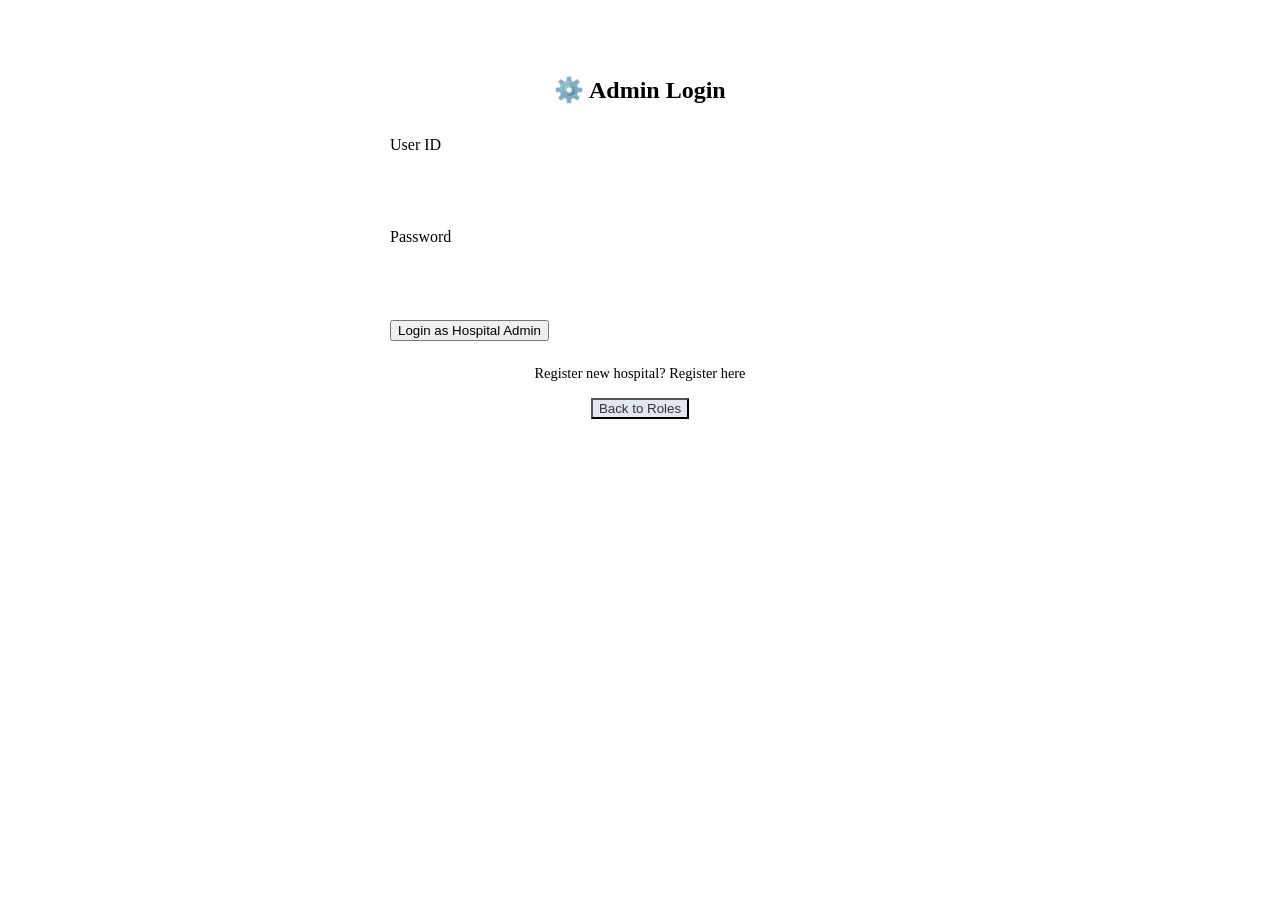
==== web_app/frontend/admin.html @ 0213cc80 "Add files via upload" ====
<!DOCTYPE html>
<html lang="en">

<head>
    <meta charset="UTF-8">
    <meta name="viewport" content="width=device-width, initial-scale=1.0">
    <title>Admin Portal</title>
    <link rel="stylesheet" href="/static/style.css">
    <link href="https://fonts.googleapis.com/css2?family=Inter:wght@400;500;600;700&display=swap" rel="stylesheet">
    <style>
        .auth-container {
            background: var(--bg-card);
            padding: 3rem;
            border-radius: 16px;
            box-shadow: var(--shadow-md);
            width: 100%;
            max-width: 500px;
            margin: 0 auto;
        }

        .form-group {
            margin-bottom: 1.5rem;
            text-align: left;
        }

        .form-group label {
            display: block;
            margin-bottom: 0.5rem;
            font-weight: 500;
            color: var(--text-primary);
        }

        .form-group input {
            width: 100%;
            padding: 0.75rem;
            border: 1px solid var(--border);
            border-radius: 8px;
            font-size: 1rem;
        }

        .text-center {
            text-align: center;
        }

        .text-link {
            color: var(--color-admin);
            cursor: pointer;
            text-decoration: none;
            font-weight: 500;
        }

        .hidden {
            display: none;
        }

        .dash-container {
            max-width: 1200px;
            width: 100%;
            margin: 0 auto;
        }

        .tabs {
            display: flex;
            gap: 1rem;
            margin-bottom: 2rem;
            border-bottom: 1px solid var(--border);
            padding-bottom: 1rem;
            overflow-x: auto;
        }

        .tab {
            padding: 0.5rem 1rem;
            cursor: pointer;
            font-weight: 500;
            color: var(--text-muted);
            border-radius: 8px;
            white-space: nowrap;
        }

        .tab:hover,
        .tab.active {
            background: rgba(139, 92, 246, 0.1);
            color: var(--color-admin);
        }

        .stat-card {
            background: var(--bg-main);
            padding: 1.5rem;
            border-radius: 12px;
            margin-bottom: 1rem;
        }

        .row-space {
            display: flex;
            justify-content: space-between;
            align-items: center;
        }
    </style>
</head>

<body>
    <div id="app" class="fade-in">
        <div id="auth-view" class="auth-container">
            <h2 class="text-center" style="margin-bottom: 2rem;" id="auth-title">⚙️ Admin Login</h2>
            <div id="login-form">
                <div class="form-group"><label>User ID</label><input type="text" id="login-userid"></div>
                <div class="form-group"><label>Password</label><input type="password" id="login-pwd"></div>
                <button class="btn btn-admin" onclick="doLogin()">Login as Hospital Admin</button>
                <p class="text-center" style="margin-top: 1.5rem; font-size: 0.9rem;">Register new hospital? <span
                        class="text-link" onclick="toggleAuth('register')">Register here</span></p>
                <div class="text-center" style="margin-top: 1rem;"><button class="btn"
                        style="background:#e2e8f0; color:#333;" onclick="location.href='/'">Back to Roles</button></div>
            </div>
            <div id="register-form" class="hidden">
                <div class="form-group"><label>Hospital Name</label><input type="text" id="reg-name"></div>
                <div class="form-group"><label>Address Label</label><input type="text" id="reg-address"></div>
                <div style="display:flex; gap:1rem;">
                    <div class="form-group" style="flex:1;"><label>Latitude</label><input type="text" id="reg-lat"
                            placeholder="e.g. 19.0760"></div>
                    <div class="form-group" style="flex:1;"><label>Longitude</label><input type="text" id="reg-lon"
                            placeholder="e.g. 72.8777"></div>
                </div>
                <div class="form-group"><label>Contact No</label><input type="text" id="reg-contact"></div>
                <div class="form-group"><label>User ID</label><input type="text" id="reg-userid"></div>
                <div style="display:flex; gap:1rem;">
                    <div class="form-group" style="flex:1;"><label>Password</label><input type="password" id="reg-pwd">
                    </div>
                    <div class="form-group" style="flex:1;"><label>Confirm</label><input type="password" id="reg-cpwd">
                    </div>
                </div>
                <button class="btn btn-admin" onclick="init_doRegister()">Register Hospital</button>
                <p class="text-center" style="margin-top: 1.5rem; font-size: 0.9rem;">Already registered? <span
                        class="text-link" onclick="toggleAuth('login')">Login here</span></p>
            </div>
            <div id="otp-form" class="hidden">
                <p style="margin-bottom:1rem; color:var(--text-muted); text-align:center;">An OTP was sent to your
                    email.</p>
                <div class="form-group"><label>Enter 6-Digit OTP</label><input type="text" id="reg-otp"></div>
                <button class="btn btn-admin" onclick="verifyAdminOTP()">Verify & Complete</button>
                <div class="text-center" style="margin-top: 1rem;"><span class="text-link"
                        onclick="toggleAuth('register')">Cancel</span></div>
            </div>
        </div>

        <div id="dashboard-view" class="dash-container hidden">
            <div class="auth-container" style="max-width: 100%;">
                <div class="row-space" style="margin-bottom: 2rem;">
                    <h2>⚙️ <span id="dash-name">Hospital</span> Admin</h2>
                    <button class="btn" style="background:#e2e8f0; color:#333; width: auto;"
                        onclick="logout()">Logout</button>
                </div>

                <div class="tabs">
                    <div class="tab active" onclick="switchTab('patients-admitted')">Admitted Patients</div>
                    <div class="tab" onclick="switchTab('patients-discharged')">Discharged Patients</div>
                    <div class="tab" onclick="switchTab('fleet')">Driver Fleet</div>
                    <div class="tab" onclick="switchTab('management')">Hospital Management</div>
                    <div class="tab" onclick="switchTab('account')">Account</div>
                </div>

                <!-- ADMITTED PATIENTS -->
                <div id="tab-patients-admitted" style="padding: 1rem;">
                    <div class="row-space">
                        <h3>Active Admissions</h3>
                        <button class="btn btn-admin" style="width:auto; padding:0.5rem 1rem;"
                            onclick="openOfflineAdmission()">+ Offline Admission</button>
                    </div>
                    <!-- Offline form -->
                    <div id="offline-form" class="stat-card hidden"
                        style="border:1px solid var(--color-admin); margin-top:1rem;">
                        <h4>Offline Admission</h4>
                        <div style="display:flex; flex-direction:column; gap:0.5rem; margin-top:1rem;">
                            <div style="display:flex; gap:1rem;">
                                <input type="text" id="off-name" placeholder="Patient Full Name" class="form-group"
                                    style="margin:0; flex:1;">
                                <input type="email" id="off-email" placeholder="Patient Email" class="form-group"
                                    style="margin:0; flex:1;">
                            </div>
                            <div style="display:flex; gap:1rem; align-items:center;">
                                <input type="text" id="off-contact" placeholder="Contact Number (10 digits)"
                                    class="form-group" style="margin:0; flex:1;">
                                <input type="text" id="off-treatment" placeholder="Treatment ID or Name"
                                    class="form-group" style="margin:0; flex:1;">
                                <button class="btn btn-admin" style="width:auto;"
                                    onclick="submitOfflineAdmit()">Admit</button>
                            </div>
                        </div>
                    </div>

                    <div id="patient-list-admitted"
                        style="margin-top:1.5rem; display:flex; flex-direction:column; gap:1rem;">
                    </div>
                </div>

                <!-- DISCHARGED PATIENTS -->
                <div id="tab-patients-discharged" class="hidden" style="padding: 1rem;">
                    <h3>Discharged Patients</h3>
                    <div id="patient-list-discharged"
                        style="margin-top:1.5rem; display:flex; flex-direction:column; gap:1rem;">
                    </div>
                </div>

                <!-- FLEET -->
                <div id="tab-fleet" class="hidden" style="padding: 1rem;">
                    <h3>Ambulance Fleet Management</h3>
                    <div class="stat-card" style="margin-top:1rem; display:flex; gap:1rem; align-items:center;">
                        <input type="text" id="search-driver-uid" placeholder="Search driver by User ID..."
                            style="padding:0.75rem; width:250px; border-radius:8px; border:1px solid var(--border);">
                        <button class="btn btn-admin" style="width: auto;" onclick="searchAndAffiliateDriver()">Send
                            Affiliation</button>
                    </div>
                    <h4>Our Affiliated Drivers</h4>
                    <div id="fleet-list" style="margin-top:1rem; display:flex; gap:1rem; flex-wrap:wrap;"></div>
                </div>

                <!-- MANAGEMENT -->
                <div id="tab-management" class="hidden" style="padding: 1rem;">
                    <h3>Hospital Management</h3>
                    <div class="stat-card" style="margin-top:1rem; display:flex; gap:1rem; align-items:center;">
                        <select id="treat-name" class="form-group" style="margin:0; flex:2;">
                            <option value="">Select Treatment</option>
                            <option>Accident & Trauma</option>
                            <option>Cardiology</option>
                            <option>Neurology</option>
                            <option>Orthopedics</option>
                            <option>Oncology</option>
                            <option>General Ward</option>
                            <option>ICU</option>
                            <option>Maternity</option>
                            <option>Pediatrics</option>
                        </select>
                        <input type="number" id="treat-cost" placeholder="Cost (₹)" class="form-group"
                            style="margin:0; flex:1;">
                        <input type="number" id="treat-beds" placeholder="Total Beds" class="form-group"
                            style="margin:0; flex:1;">
                        <button class="btn btn-admin" style="width: auto; flex:1;" onclick="addTreatment()">Add
                            Treatment</button>
                    </div>
                    <h4>Current Treatments</h4>
                    <div id="treatments-list" style="margin-top:1rem; display:flex; flex-direction:column; gap:1rem;">
                    </div>
                </div>

                <!-- ACCOUNT -->
                <div id="tab-account" class="hidden" style="padding: 1rem; max-width:500px; margin:0 auto;">
                    <h3>Account Settings</h3>
                    <div class="form-group" style="margin-top:1.5rem;"><label>Update Address</label><input type="text"
                            id="acc-address"></div>
                    <div class="form-group"><label>Update Contact Number</label><input type="text" id="acc-contact">
                    </div>
                    <div style="display:flex; gap:1rem;">
                        <div class="form-group" style="flex:1;"><label>Update Latitude</label><input type="text"
                                id="acc-lat"></div>
                        <div class="form-group" style="flex:1;"><label>Update Longitude</label><input type="text"
                                id="acc-lon"></div>
                    </div>
                    <button class="btn btn-admin" onclick="updateHospitalAccount()">Save Changes</button>

                    <div
                        style="margin-top: 3rem; text-align: center; border-top: 1px solid var(--border); padding-top: 2rem;">
                        <h4 style="color: #ef4444; margin-bottom: 1rem;">Danger Zone</h4>
                        <p style="font-size: 0.9rem; margin-bottom: 1rem; color: var(--text-muted);">Permanently delete
                            this hospital account and all related data.</p>
                        <button class="btn" style="background:#ef4444;" onclick="deleteHospitalAccount()">Delete
                            Account</button>
                    </div>
                </div>
            </div>
        </div>
    </div>
    <script src="/static/admin.js"></script>
</body>

</html>
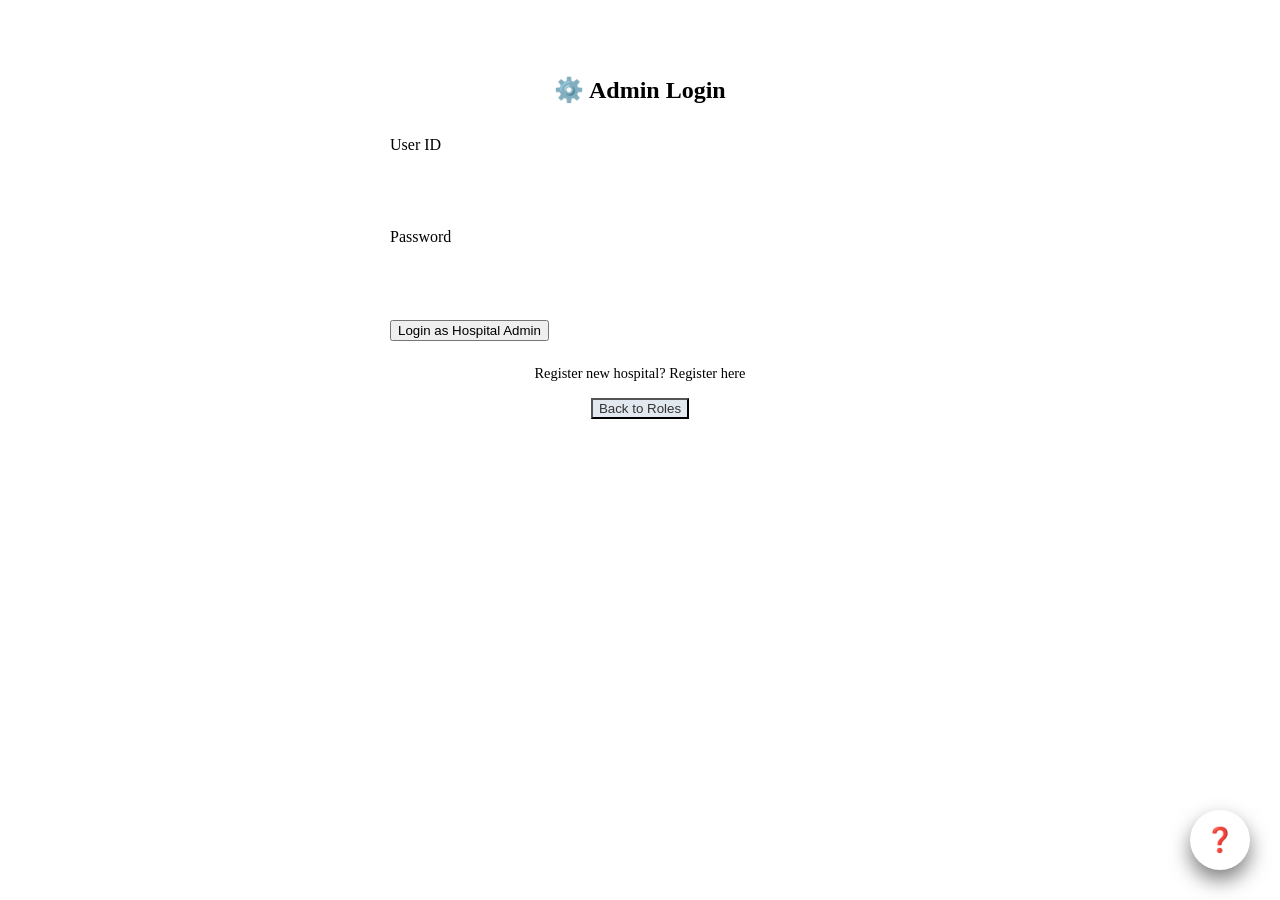
==== commit 5e28f858: "Add files via upload" ====
--- a/web_app/frontend/admin.html
+++ b/web_app/frontend/admin.html
@@ -113,6 +113,7 @@
             </div>
             <div id="register-form" class="hidden">
                 <div class="form-group"><label>Hospital Name</label><input type="text" id="reg-name"></div>
+                <div class="form-group"><label>Email Address</label><input type="email" id="reg-email"></div>
                 <div class="form-group"><label>Address Label</label><input type="text" id="reg-address"></div>
                 <div style="display:flex; gap:1rem;">
                     <div class="form-group" style="flex:1;"><label>Latitude</label><input type="text" id="reg-lat"
@@ -132,14 +133,7 @@
                 <p class="text-center" style="margin-top: 1.5rem; font-size: 0.9rem;">Already registered? <span
                         class="text-link" onclick="toggleAuth('login')">Login here</span></p>
             </div>
-            <div id="otp-form" class="hidden">
-                <p style="margin-bottom:1rem; color:var(--text-muted); text-align:center;">An OTP was sent to your
-                    email.</p>
-                <div class="form-group"><label>Enter 6-Digit OTP</label><input type="text" id="reg-otp"></div>
-                <button class="btn btn-admin" onclick="verifyAdminOTP()">Verify & Complete</button>
-                <div class="text-center" style="margin-top: 1rem;"><span class="text-link"
-                        onclick="toggleAuth('register')">Cancel</span></div>
-            </div>
+
         </div>
 
         <div id="dashboard-view" class="dash-container hidden">
@@ -268,7 +262,33 @@
             </div>
         </div>
     </div>
-    <script src="/static/admin.js"></script>
+    <!-- Support Query Button -->
+    <div style="position:fixed; bottom:30px; right:30px; z-index:900;">
+        <button class="btn"
+            style="border-radius:50%; width:60px; height:60px; font-size:24px; box-shadow:0 10px 20px rgba(0,0,0,0.5); background:var(--primary); border:none; color:#fff;"
+            onclick="openQueryModal()">
+            ❓
+        </button>
+    </div>
+
+    <!-- Query Modal -->
+    <div id="query-modal"
+        style="display:none; position:fixed; top:0; left:0; width:100%; height:100%; background:rgba(0,0,0,0.8); align-items:center; justify-content:center; z-index:1200;">
+        <div
+            style="background:var(--card-bg); padding:2rem; border-radius:12px; width:90%; max-width:500px; position:relative; box-shadow:0 10px 25px rgba(0,0,0,0.5); border:1px solid #333;">
+            <button onclick="document.getElementById('query-modal').style.display='none'"
+                style="position:absolute; top:1rem; right:1rem; background:none; border:none; font-size:1.5rem; color:#fff; cursor:pointer;">&times;</button>
+            <h3 style="margin-bottom:1rem; color:var(--text-main);">Contact Support HQ</h3>
+            <p style="font-size:0.9rem; color:var(--text-muted); margin-bottom:1rem;">Describe your issue. The System
+                Administrator will respond via email.</p>
+            <textarea id="query-text" placeholder="Type your query here..."
+                style="width:100%; padding:0.75rem; border:1px solid #333; background:#0a0c10; color:#fff; border-radius:8px; resize:vertical; min-height:120px; font-family:inherit; margin-bottom:1.5rem;"></textarea>
+            <button class="btn btn-admin" style="width:100%;" onclick="submitSupportQuery()">Send to Super
+                Admin</button>
+        </div>
+    </div>
+
+    <script src="admin.js"></script>
 </body>
 
 </html>
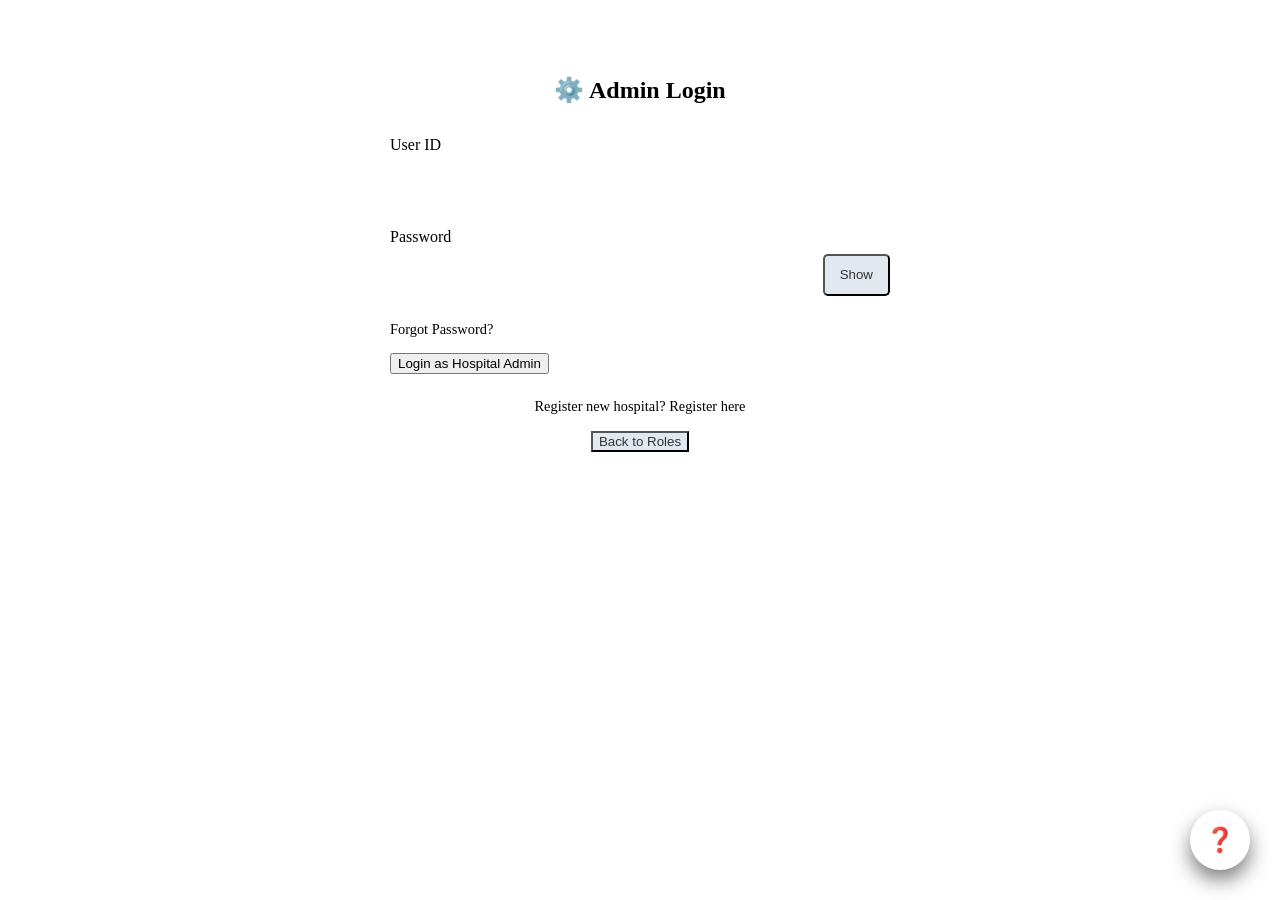
==== commit 26abeb93: "Add files via upload" ====
--- a/web_app/frontend/admin.html
+++ b/web_app/frontend/admin.html
@@ -104,7 +104,19 @@
             <h2 class="text-center" style="margin-bottom: 2rem;" id="auth-title">⚙️ Admin Login</h2>
             <div id="login-form">
                 <div class="form-group"><label>User ID</label><input type="text" id="login-userid"></div>
-                <div class="form-group"><label>Password</label><input type="password" id="login-pwd"></div>
+                <div class="form-group">
+                    <label>Password</label>
+                    <div style="display:flex; gap:10px;">
+                        <input type="password" id="login-pwd" style="flex:1;">
+                        <button type="button" class="btn"
+                            style="background:#e2e8f0; color:#333; padding:0 15px; width:auto; border-radius:5px;"
+                            onclick="const p=document.getElementById('login-pwd'); p.type = p.type === 'password' ? 'text' : 'password'; this.innerText = p.type === 'password' ? 'Show' : 'Hide';">Show</button>
+                    </div>
+                </div>
+                <div class="text-right" style="margin-bottom:15px; margin-top:5px;">
+                    <span class="text-link" style="font-size:0.9rem;" onclick="openForgotPwdModal()">Forgot
+                        Password?</span>
+                </div>
                 <button class="btn btn-admin" onclick="doLogin()">Login as Hospital Admin</button>
                 <p class="text-center" style="margin-top: 1.5rem; font-size: 0.9rem;">Register new hospital? <span
                         class="text-link" onclick="toggleAuth('register')">Register here</span></p>
@@ -124,16 +136,64 @@
                 <div class="form-group"><label>Contact No</label><input type="text" id="reg-contact"></div>
                 <div class="form-group"><label>User ID</label><input type="text" id="reg-userid"></div>
                 <div style="display:flex; gap:1rem;">
-                    <div class="form-group" style="flex:1;"><label>Password</label><input type="password" id="reg-pwd">
+                    <div class="form-group" style="flex:1;">
+                        <label>Password</label>
+                        <div style="display:flex; gap:10px;">
+                            <input type="password" id="reg-pwd" style="flex:1;">
+                            <button type="button" class="btn"
+                                style="background:#e2e8f0; color:#333; padding:0 15px; width:auto; border-radius:5px;"
+                                onclick="const p=document.getElementById('reg-pwd'); p.type = p.type === 'password' ? 'text' : 'password'; this.innerText = p.type === 'password' ? 'Show' : 'Hide';">Show</button>
+                        </div>
                     </div>
                     <div class="form-group" style="flex:1;"><label>Confirm</label><input type="password" id="reg-cpwd">
                     </div>
                 </div>
-                <button class="btn btn-admin" onclick="init_doRegister()">Register Hospital</button>
+                <p style="font-size:0.8rem; color:var(--text-muted); margin-bottom:1rem; margin-top:10px;">By
+                    registering, you agree that your details can be viewed by Superior Authority for security reasons.
+                    Standard Terms & Conditions apply.</p>
+                <button class="btn btn-admin" onclick="init_doRegister()">Register & Verify Identity</button>
                 <p class="text-center" style="margin-top: 1.5rem; font-size: 0.9rem;">Already registered? <span
                         class="text-link" onclick="toggleAuth('login')">Login here</span></p>
             </div>
 
+        </div>
+
+        <!-- Forgot Password Modal -->
+        <div id="forgot-pwd-modal" class="modal"
+            style="display:none; position:fixed; top:0; left:0; width:100%; height:100%; background:rgba(0,0,0,0.6); z-index:9000; justify-content:center; align-items:center;">
+            <div style="background:var(--card-bg); padding:2rem; border-radius:10px; width:400px; max-width:90%;">
+                <h3 style="margin-bottom:1rem; text-align:center;">Reset Password</h3>
+
+                <div id="forgot-step-1">
+                    <p style="text-align:center; font-size:0.9rem; margin-bottom:1rem;">Enter your User ID <strong
+                            style="color:var(--primary)">OR</strong> Email Address</p>
+                    <div class="form-group"><label>User ID</label><input type="text" id="forgot-userid"></div>
+                    <p style="text-align:center; font-weight:bold; margin-bottom:15px;">OR</p>
+                    <div class="form-group"><label>Email Address</label><input type="email" id="forgot-email"></div>
+                    <button class="btn btn-admin" style="width:100%;" onclick="sendForgotOTP()">Send Reset OTP</button>
+                </div>
+
+                <div id="forgot-step-2" style="display:none;">
+                    <p id="forgot-email-masked"
+                        style="text-align:center; font-size:0.9rem; margin-bottom:1rem; color:var(--success);"></p>
+                    <div class="form-group"><label>Enter OTP</label><input type="text" id="forgot-otp"></div>
+                    <div class="form-group">
+                        <label>New Password</label>
+                        <div style="display:flex; gap:10px;">
+                            <input type="password" id="forgot-new-pwd" style="flex:1;">
+                            <button type="button" class="btn"
+                                style="background:#e2e8f0; color:#333; padding:0 15px; width:auto; border-radius:5px;"
+                                onclick="const p=document.getElementById('forgot-new-pwd'); p.type = p.type === 'password' ? 'text' : 'password'; this.innerText = p.type === 'password' ? 'Show' : 'Hide';">Show</button>
+                        </div>
+                    </div>
+                    <button class="btn btn-admin" style="width:100%; margin-top:10px;"
+                        onclick="submitNewPassword()">Update Password</button>
+                </div>
+
+                <button class="btn"
+                    style="background:transparent; color:#888; width:100%; margin-top:10px; border:none;"
+                    onclick="document.getElementById('forgot-pwd-modal').style.display='none'">Cancel</button>
+            </div>
         </div>
 
         <div id="dashboard-view" class="dash-container hidden">
@@ -288,7 +348,7 @@
         </div>
     </div>
 
-    <script src="admin.js"></script>
+    <script src="/static/admin.js?v=3"></script>
 </body>
 
 </html>
